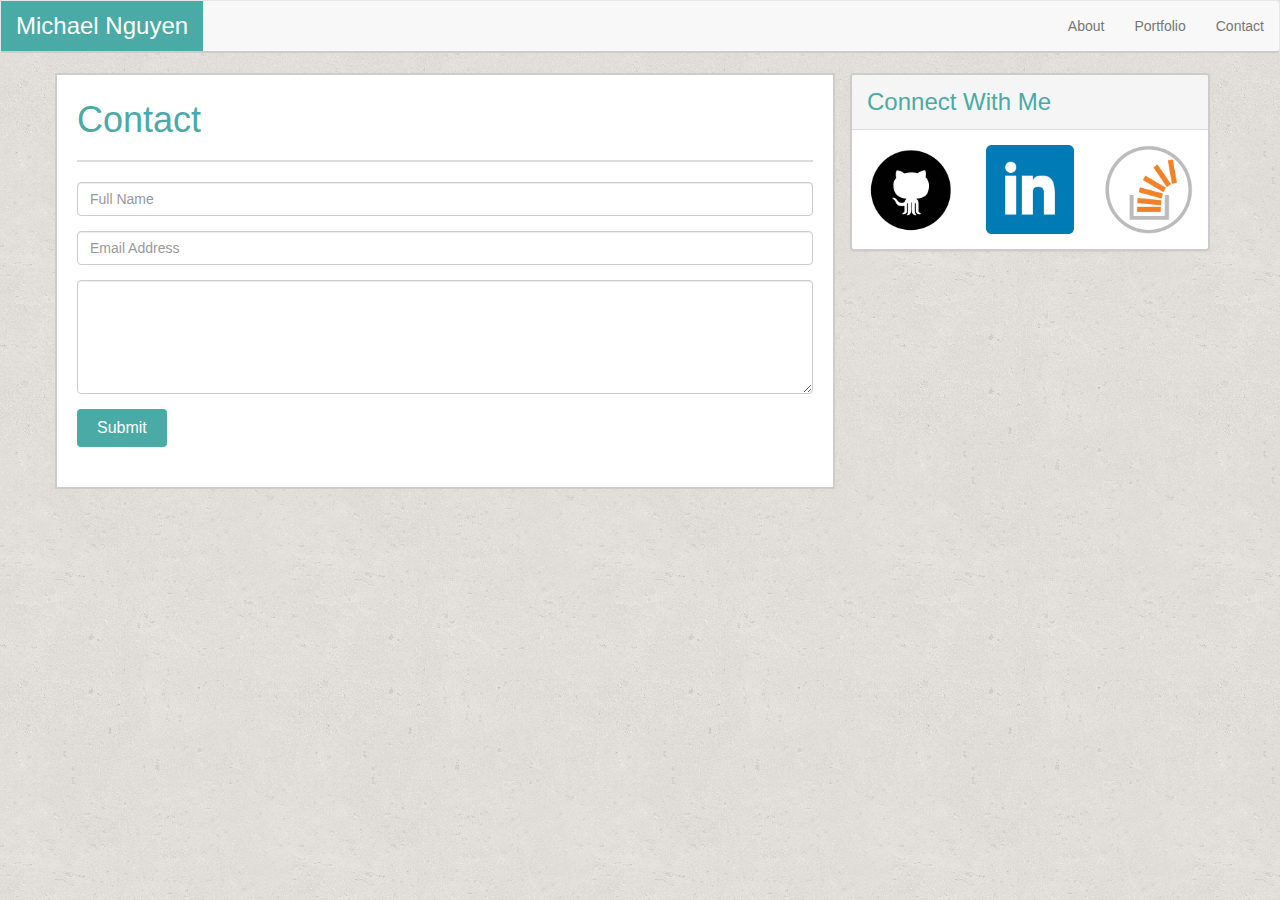
==== contact.html @ f9bde30e "Final" ====
<!DOCTYPE html>
<html>

<head>

	<title>Contact</title>
	<link rel="stylesheet" type="text/css" href="assets/css/reset.css">
	<link rel="stylesheet" href="https://maxcdn.bootstrapcdn.com/bootstrap/3.3.6/css/bootstrap.min.css">
	<link rel="stylesheet" type="text/css" href="assets/css/style.css">

</head>

<body>

	<div class="container-fullwidth">
		<nav class="navbar navbar-default">
			<div class="container-fluid">
				<div class="navbar-header">
					<a class="navbar-brand" style="color: white; background-color: #4aaaa5;">Michael Nguyen</a>
				</div>
				<ul class="nav navbar-nav navbar-right">
					<li><a href="index.html">About</a></li>
					<li><a href="portfolio.html">Portfolio</a></li>
					<li><a href="contact.html"> Contact</a></li>
				</ul>
			</div>
		</nav>
	</div>
	
	<div class="container">

		<div class="row">

			<div class="col-md-8 mainContent">
				<h1>Contact</h1>
				<hr>
				<div class="row">
					<div class="col-md-12">
						<form>
							<div class="form-group">
								<input type="text" class="form-control" id="usr" placeholder="Full Name">
							</div>
							<div class="form-group">
								<input type="email" class="form-control" id="email" placeholder="Email Address">
							</div>
							<div class="form-group">
								<textarea class="form-control" rows="5" id="comment"></textarea>
							</div>
							<button type="submit" class="btn btn-default">Submit</button>
						</form> 
					</div>
				</div>
			</div>

			<div class="col-md-4">
				<div class="panel panel-default"s>
					<div class="panel-heading">
						<div class="panel-title">Connect With Me</div>
					</div>
					<div class="panel-body">
						<div class="row">
							<div class="col-xs-4 col-sm-4 col-md-4"s>
								<a href="https://github.com/michaelnguyen55"><img class="img-responsive" src="assets/images/githubicon.png" alt="GitHub"></a>
							</div>
							<div class="col-xs-4 col-sm-4 col-md-4">
								<a href="https://www.linkedin.com/in/michael-nguyen-2153a9142/"><img class="img-responsive" src="assets/images/linkedinicon.png" alt="LinkedIn"></a>
							</div>
							<div class="col-xs-4 col-sm-4 col-md-4">
								<a href="https://stackoverflow.com/users/8459168/michael-n?tab=profile"><img class="img-responsive" src ="assets/images/stackoverflowicon.png" alt="Stack Overflow"></a>
							</div>
						</div>
					</div>
				</div>
			</div>
		</div>
	</div>
</body>

</html>
---- assets/css/style.css ----
body {
	background-image: url("../images/corkwallet.png");
}

p {
	font-family: 'Arial', 'Helvetica Neue', Helvetica, sans-serif;
	font-size: 16px;
	color: #777777;
	line-height:30px;
}

h1 {
	font-family: 'Arial', 'Helvetica Neue', Helvetica, sans-serif;
	color: #4aaaa5;
}

hr {
	border: 0.5px solid #dddddd
}

.container{ 
	background:transparent;
}

.mainContent {
	background-color: white; 
	border: 2px solid #cccccc; 
	margin-bottom: 10px; 
	padding: 5px 20px 40px 20px;
}

.panel {
	border: 2px solid #cccccc;
}

.panel-title {
	font-family: 'Arial', 'Helvetica Neue', Helvetica, sans-serif;
	font-size: 24px;
	color: #4aaaa5;
}

.navbar{
	border-bottom: 2px solid #cccccc;
}

.navbar-brand {
	font-size: 24px;
}

.gallery img {
	min-height: 220px; 
	max-height: 400px; 
	min-width: 150px; 
	width: 100%;
}

.btn {
	font-family: 'Arial', 'Helvetica Neue', Helvetica, sans-serif;
	font-size: 16px;
	color: white;
    padding: 8px 20px 8px 20px; 
    background-color: #4aaaa5; 
    border:0 none;
    cursor:pointer;
    -webkit-transition: all 0.20s ease-in-out;
	-moz-transition: all 0.20s ease-in-out;
	-ms-transition: all 0.20s ease-in-out;
	-o-transition: all 0.20s ease-in-out;
	outline: none;
}

.btn:hover {
	background-color: #4cccc5;
	color: white;
}
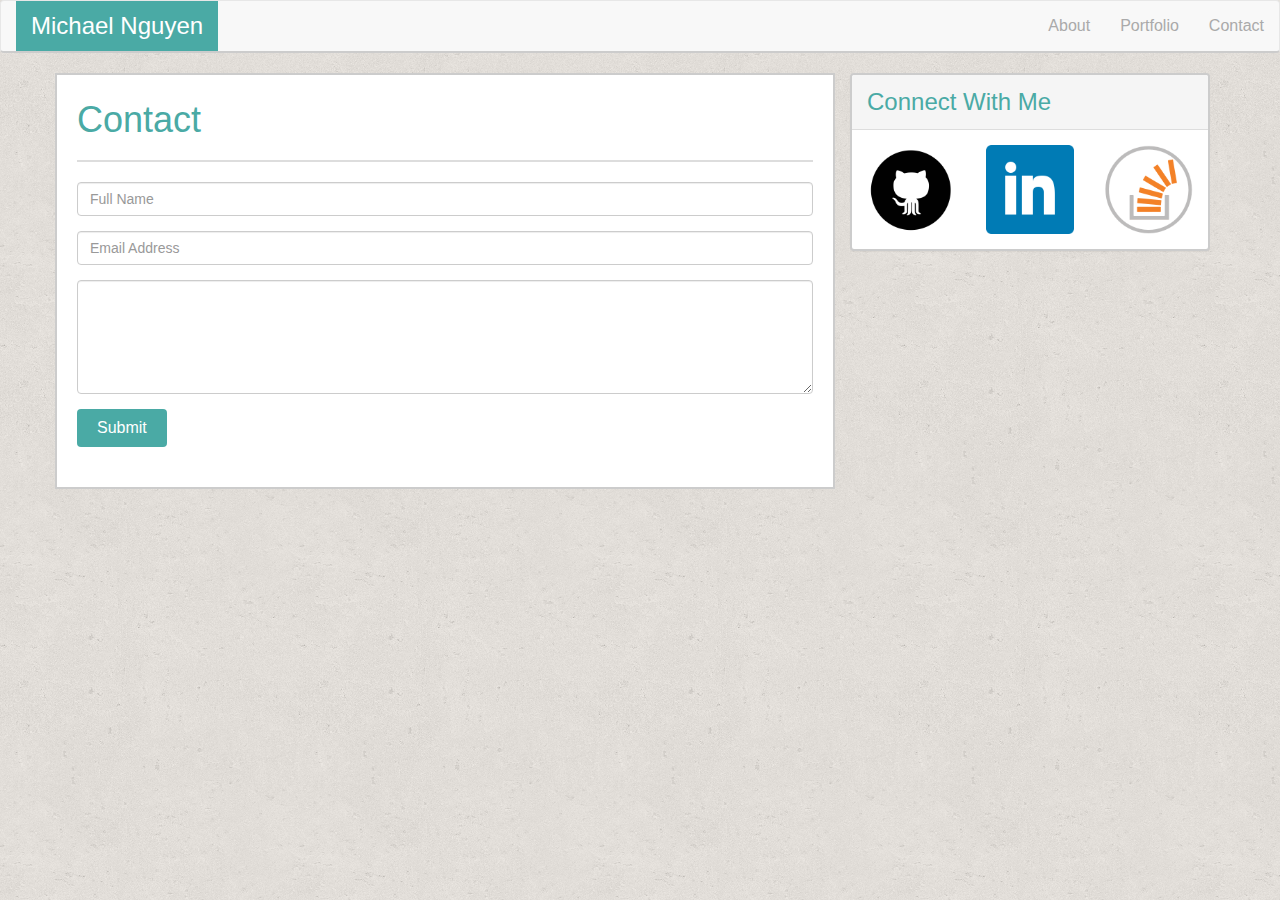
==== commit 06902098: "Final" ====
--- a/contact.html
+++ b/contact.html
@@ -16,7 +16,7 @@
 		<nav class="navbar navbar-default">
 			<div class="container-fluid">
 				<div class="navbar-header">
-					<a class="navbar-brand" style="color: white; background-color: #4aaaa5;">Michael Nguyen</a>
+					<a class="navbar-brand" style="color: white;">Michael Nguyen</a>
 				</div>
 				<ul class="nav navbar-nav navbar-right">
 					<li><a href="index.html">About</a></li>
--- a/assets/css/style.css
+++ b/assets/css/style.css
@@ -29,6 +29,8 @@
 	padding: 5px 20px 40px 20px;
 }
 
+
+/*---------- Sidebar ----------*/
 .panel {
 	border: 2px solid #cccccc;
 }
@@ -38,22 +40,88 @@
 	font-size: 24px;
 	color: #4aaaa5;
 }
+/*---------- End Sidebar ----------*/
+
+
+/*---------- Nav Bar ----------*/
+.navbar-header{
+	background-color: #4aaaa5;
+	padding-left: 15px;
+}
 
 .navbar{
 	border-bottom: 2px solid #cccccc;
 }
 
-.navbar-brand {
+.navbar-brand  {
 	font-size: 24px;
 }
 
+.nav.navbar-nav.navbar-right a {
+	font-family: 'Arial', 'Helvetica Neue', Helvetica, sans-serif;
+	font-size: 16px;
+	color: #aaaaaa;
+	text-decoration: none;
+	-webkit-transition: all 0.20s ease-in-out;
+	-moz-transition: all 0.20s ease-in-out;
+	-ms-transition: all 0.20s ease-in-out;
+	-o-transition: all 0.20s ease-in-out;
+	outline: none;
+	float: left;
+}
+
+.nav.navbar-nav.navbar-right a:visited {
+	color: #aaaaaa;
+}
+
+.nav.navbar-nav.navbar-right a:hover {
+	color: #dddddd;
+}
+
+.nav.navbar-nav.navbar-right a:active {
+	color: #777777;
+}
+/*---------- End Nav Bar ----------*/
+
+
+
+/*---------- Portfolio Gallery ----------*/
 .gallery img {
 	min-height: 220px; 
 	max-height: 400px; 
 	min-width: 150px; 
 	width: 100%;
+
 }
 
+.gallery img {
+	-webkit-transition: all 0.20s ease-in-out;
+	-moz-transition: all 0.20s ease-in-out;
+	-ms-transition: all 0.20s ease-in-out;
+	-o-transition: all 0.20s ease-in-out;
+}
+
+.gallery img:hover{
+	opacity: 0.7;
+}
+
+.gallery p{
+	pointer-events: none
+}
+
+.galleryText {
+	font-size: 24px;
+	background-color: #4aaaa5;
+	color: white;
+	text-align: center;
+	position: relative;
+	width: 100%;
+	bottom: 80px;
+}
+/*---------- End Portfolio Gallery ----------*/
+
+
+/*---------- Contact ----------*/
 .btn {
 	font-family: 'Arial', 'Helvetica Neue', Helvetica, sans-serif;
 	font-size: 16px;
@@ -73,6 +141,4 @@
 	background-color: #4cccc5;
 	color: white;
 }
-
-
-
+/*---------- End Contact ----------*/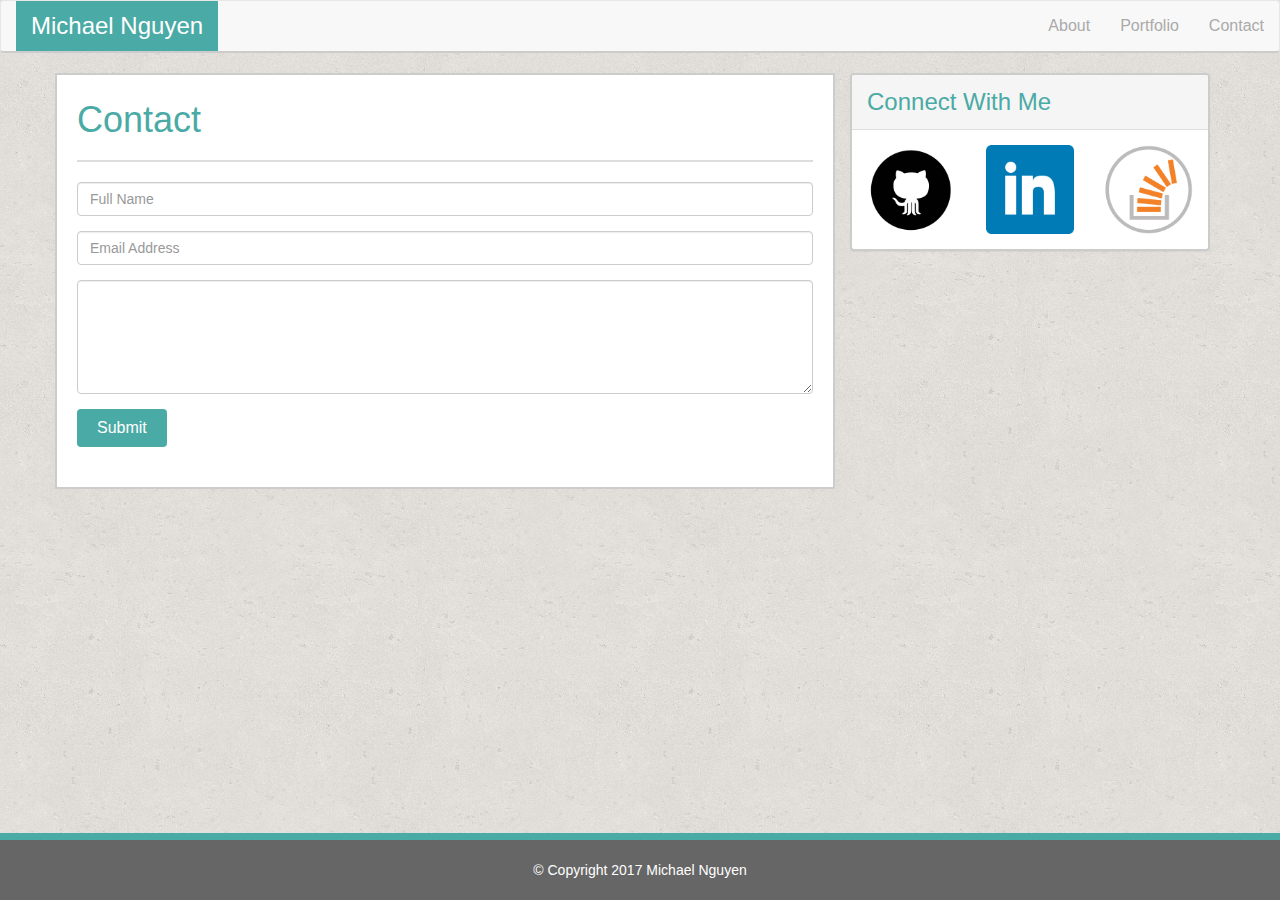
==== commit 71b711c2: "Final" ====
--- a/contact.html
+++ b/contact.html
@@ -11,62 +11,63 @@
 </head>
 
 <body>
+	<div id="wrap">
+		<div class="container-fullwidth">
+			<nav class="navbar navbar-default">
+				<div class="container-fluid">
+					<div class="navbar-header">
+						<a class="navbar-brand" style="color: white;">Michael Nguyen</a>
+					</div>
+					<ul class="nav navbar-nav navbar-right">
+						<li><a href="index.html">About</a></li>
+						<li><a href="portfolio.html">Portfolio</a></li>
+						<li><a href="contact.html"> Contact</a></li>
+					</ul>
+				</div>
+			</nav>
+		</div>
+		
+		<div class="container">
 
-	<div class="container-fullwidth">
-		<nav class="navbar navbar-default">
-			<div class="container-fluid">
-				<div class="navbar-header">
-					<a class="navbar-brand" style="color: white;">Michael Nguyen</a>
-				</div>
-				<ul class="nav navbar-nav navbar-right">
-					<li><a href="index.html">About</a></li>
-					<li><a href="portfolio.html">Portfolio</a></li>
-					<li><a href="contact.html"> Contact</a></li>
-				</ul>
-			</div>
-		</nav>
-	</div>
-	
-	<div class="container">
+			<div class="row">
 
-		<div class="row">
-
-			<div class="col-md-8 mainContent">
-				<h1>Contact</h1>
-				<hr>
-				<div class="row">
-					<div class="col-md-12">
-						<form>
-							<div class="form-group">
-								<input type="text" class="form-control" id="usr" placeholder="Full Name">
-							</div>
-							<div class="form-group">
-								<input type="email" class="form-control" id="email" placeholder="Email Address">
-							</div>
-							<div class="form-group">
-								<textarea class="form-control" rows="5" id="comment"></textarea>
-							</div>
-							<button type="submit" class="btn btn-default">Submit</button>
-						</form> 
+				<div class="col-md-8 mainContent">
+					<h1>Contact</h1>
+					<hr>
+					<div class="row">
+						<div class="col-md-12">
+							<form>
+								<div class="form-group">
+									<input type="text" class="form-control" id="usr" placeholder="Full Name">
+								</div>
+								<div class="form-group">
+									<input type="email" class="form-control" id="email" placeholder="Email Address">
+								</div>
+								<div class="form-group">
+									<textarea class="form-control" rows="5" id="comment"></textarea>
+								</div>
+								<button type="submit" class="btn btn-default">Submit</button>
+							</form> 
+						</div>
 					</div>
 				</div>
-			</div>
 
-			<div class="col-md-4">
-				<div class="panel panel-default"s>
-					<div class="panel-heading">
-						<div class="panel-title">Connect With Me</div>
-					</div>
-					<div class="panel-body">
-						<div class="row">
-							<div class="col-xs-4 col-sm-4 col-md-4"s>
-								<a href="https://github.com/michaelnguyen55"><img class="img-responsive" src="assets/images/githubicon.png" alt="GitHub"></a>
-							</div>
-							<div class="col-xs-4 col-sm-4 col-md-4">
-								<a href="https://www.linkedin.com/in/michael-nguyen-2153a9142/"><img class="img-responsive" src="assets/images/linkedinicon.png" alt="LinkedIn"></a>
-							</div>
-							<div class="col-xs-4 col-sm-4 col-md-4">
-								<a href="https://stackoverflow.com/users/8459168/michael-n?tab=profile"><img class="img-responsive" src ="assets/images/stackoverflowicon.png" alt="Stack Overflow"></a>
+				<div class="col-md-4">
+					<div class="panel panel-default"s>
+						<div class="panel-heading">
+							<div class="panel-title">Connect With Me</div>
+						</div>
+						<div class="panel-body">
+							<div class="row">
+								<div class="col-xs-4 col-sm-4 col-md-4"s>
+									<a href="https://github.com/michaelnguyen55"><img class="img-responsive" src="assets/images/githubicon.png" alt="GitHub"></a>
+								</div>
+								<div class="col-xs-4 col-sm-4 col-md-4">
+									<a href="https://www.linkedin.com/in/michael-nguyen-2153a9142/"><img class="img-responsive" src="assets/images/linkedinicon.png" alt="LinkedIn"></a>
+								</div>
+								<div class="col-xs-4 col-sm-4 col-md-4">
+									<a href="https://stackoverflow.com/users/8459168/michael-n?tab=profile"><img class="img-responsive" src ="assets/images/stackoverflowicon.png" alt="Stack Overflow"></a>
+								</div>
 							</div>
 						</div>
 					</div>
@@ -74,6 +75,11 @@
 			</div>
 		</div>
 	</div>
+	<div class="container" style="width: 100%; padding:0; margin:0;">
+		<div id="footer">
+			&copy; Copyright 2017 Michael Nguyen
+		</div>
+	</div>
 </body>
 
 </html>--- a/assets/css/style.css
+++ b/assets/css/style.css
@@ -1,5 +1,7 @@
 body {
 	background-image: url("../images/corkwallet.png");
+		display: flex;
+ 	flex-direction: column;
 }
 
 p {
@@ -28,6 +30,30 @@
 	margin-bottom: 10px; 
 	padding: 5px 20px 40px 20px;
 }
+
+
+
+/*---------- Footer ----------*/
+html,
+body {
+  height: 100%;
+}
+
+#wrap {
+flex: 1 0 auto;
+}
+
+/* Set the fixed height of the footer here */
+#footer {
+	font-family: 'Arial', 'Helvetica Neue', Helvetica, sans-serif;
+	font-size: 14px;
+	text-align: center;
+	background-color: #666666;
+	padding: 20px;
+	color: white;
+    border-top: 7px solid #4aaaa5;
+}
+/*---------- Footer ----------*/
 
 
 /*---------- Sidebar ----------*/
